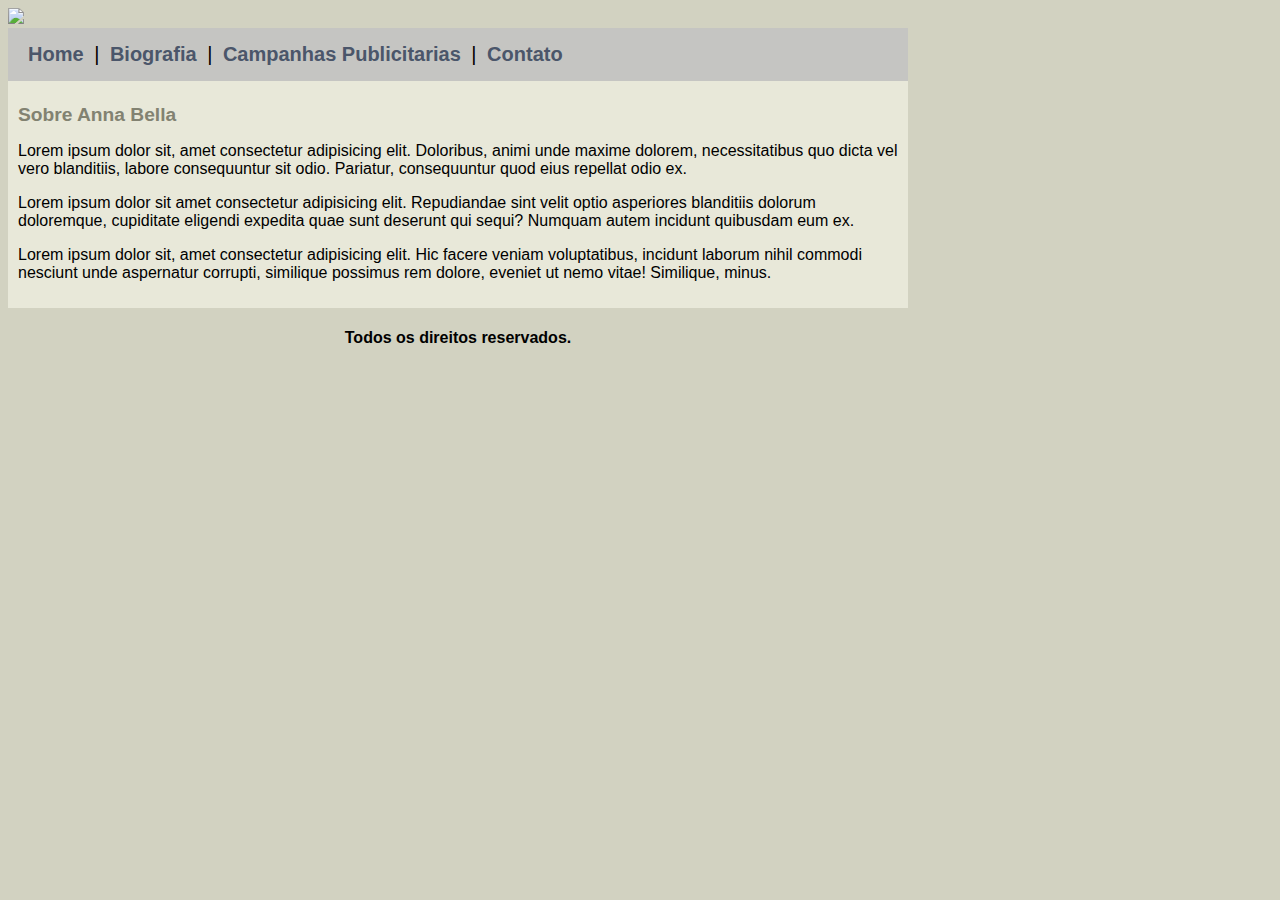
==== index.html @ df22d997 "First Commit" ====
<!DOCTYPE html>
<html lang="en">
<head>
    <meta charset="UTF-8">
    <meta name="viewport" content="width=device-width, initial-scale=1.0">
    <title>Anna Bella Oficial</title>
    <link rel="stylesheet" type="text/CSS" href="style.css">
</head>
<body id="fundo">
    <div>
        <img src="arquivos-necessarios-projeto-anna-bella/capa.png">
    </div>
    <div class="navegacao">
        <a href="index.html">Home </a>|
        <a href="biografria.html">Biografia </a>|
        <a href="campanhas.html">Campanhas Publicitarias </a>|
        <a href="contato.html">Contato</a>
    </div>
    <div class="caixa_descricao">
        <h1>Sobre Anna Bella</h1>
        <p>Lorem ipsum dolor sit, amet consectetur adipisicing elit. Doloribus, animi unde maxime dolorem, necessitatibus quo dicta vel vero blanditiis, labore consequuntur sit odio. Pariatur, consequuntur quod eius repellat odio ex.</p>
        <p>Lorem ipsum dolor sit amet consectetur adipisicing elit. Repudiandae sint velit optio asperiores blanditiis dolorum doloremque, cupiditate eligendi expedita quae sunt deserunt qui sequi? Numquam autem incidunt quibusdam eum ex.</p>
        <p>Lorem ipsum dolor sit, amet consectetur adipisicing elit. Hic facere veniam voluptatibus, incidunt laborum nihil commodi nesciunt unde aspernatur corrupti, similique possimus rem dolore, eveniet ut nemo vitae! Similique, minus.</p>
    </div>
    <div class="direitos">
        <h4>Todos os direitos reservados.</h4>
</body>
</html>
---- style.css ----
#fundo{
    background: #d2d2c1 url('arquivos-necessarios-projeto-anna-bella/fundo.png');
    font-family: Arial, Helvetica, sans-serif;
    font-size: 16px;
    width: 900px;
}

.navegacao{
    font-size: 20px;
    padding: 15px;
    background: #c5c5c2;
}

a {
    color: #4b566a;
    text-decoration: none;
    font-weight: bold;
    padding: 5px;
}

.caixa_descricao{
    background-color: #e8e8d9;
    padding: 10px;
}

.direitos{
    border-style: hidden;
    text-align:center;
}

.image_border{
    border: 10px solid #c3c3ae ;
}

h1 {
    color: #828271;
    font-size: 1.2em;
}
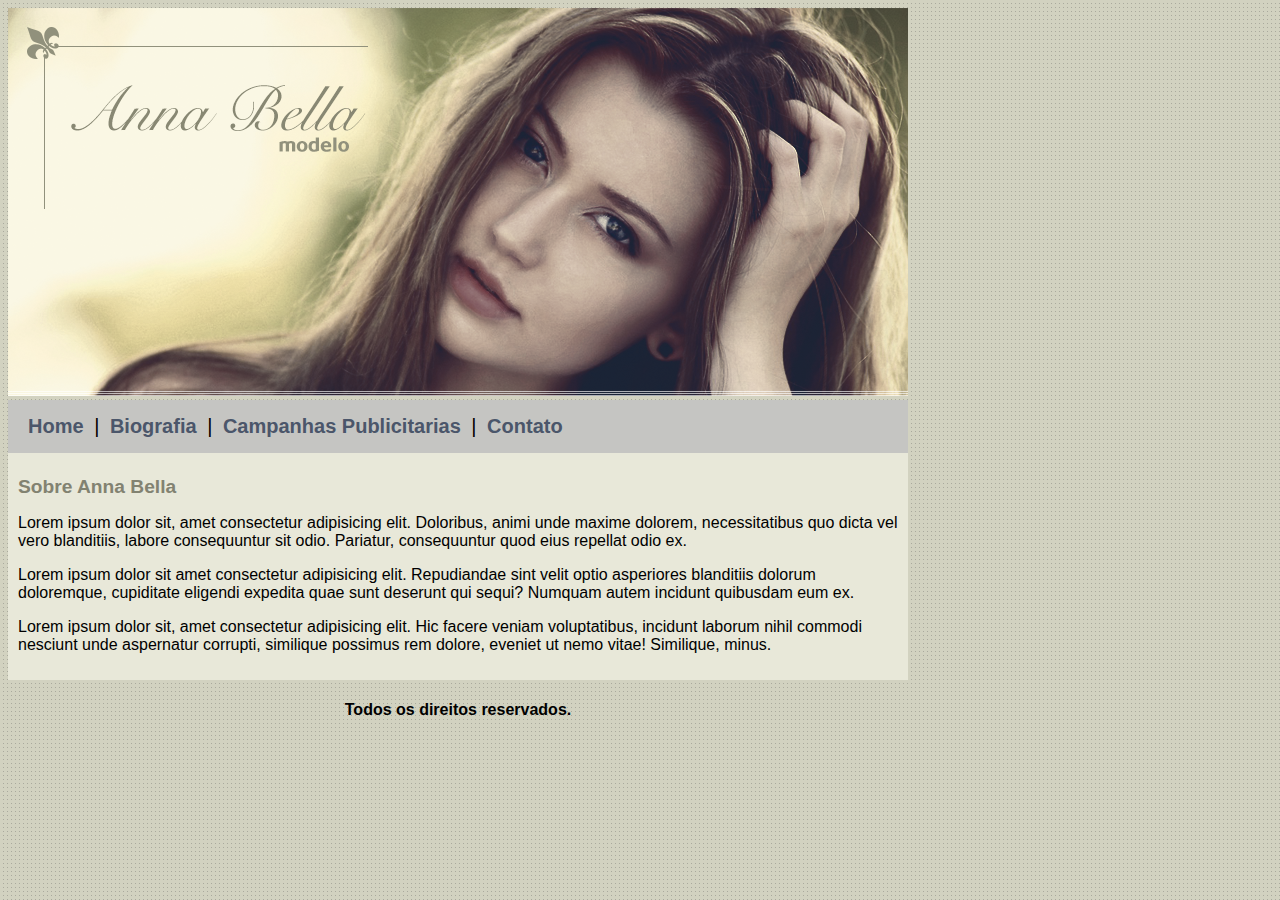
==== commit 966107a2: "first commit" ====
--- a/index.html
+++ b/index.html
@@ -1,28 +1,28 @@
-<!DOCTYPE html>
-<html lang="en">
-<head>
-    <meta charset="UTF-8">
-    <meta name="viewport" content="width=device-width, initial-scale=1.0">
-    <title>Anna Bella Oficial</title>
-    <link rel="stylesheet" type="text/CSS" href="style.css">
-</head>
-<body id="fundo">
-    <div>
-        <img src="arquivos-necessarios-projeto-anna-bella/capa.png">
-    </div>
-    <div class="navegacao">
-        <a href="index.html">Home </a>|
-        <a href="biografria.html">Biografia </a>|
-        <a href="campanhas.html">Campanhas Publicitarias </a>|
-        <a href="contato.html">Contato</a>
-    </div>
-    <div class="caixa_descricao">
-        <h1>Sobre Anna Bella</h1>
-        <p>Lorem ipsum dolor sit, amet consectetur adipisicing elit. Doloribus, animi unde maxime dolorem, necessitatibus quo dicta vel vero blanditiis, labore consequuntur sit odio. Pariatur, consequuntur quod eius repellat odio ex.</p>
-        <p>Lorem ipsum dolor sit amet consectetur adipisicing elit. Repudiandae sint velit optio asperiores blanditiis dolorum doloremque, cupiditate eligendi expedita quae sunt deserunt qui sequi? Numquam autem incidunt quibusdam eum ex.</p>
-        <p>Lorem ipsum dolor sit, amet consectetur adipisicing elit. Hic facere veniam voluptatibus, incidunt laborum nihil commodi nesciunt unde aspernatur corrupti, similique possimus rem dolore, eveniet ut nemo vitae! Similique, minus.</p>
-    </div>
-    <div class="direitos">
-        <h4>Todos os direitos reservados.</h4>
-</body>
-</html>
+<!DOCTYPE html>
+<html lang="en">
+<head>
+    <meta charset="UTF-8">
+    <meta name="viewport" content="width=device-width, initial-scale=1.0">
+    <title>Anna Bella Oficial</title>
+    <link rel="stylesheet" type="text/CSS" href="style.css">
+</head>
+<body id="fundo">
+    <div>
+        <img src="arquivos-necessarios-projeto-anna-bella/capa.png">
+    </div>
+    <div class="navegacao">
+        <a href="index.html">Home </a>|
+        <a href="biografria.html">Biografia </a>|
+        <a href="campanhas.html">Campanhas Publicitarias </a>|
+        <a href="contato.html">Contato</a>
+    </div>
+    <div class="caixa_descricao">
+        <h1>Sobre Anna Bella</h1>
+        <p>Lorem ipsum dolor sit, amet consectetur adipisicing elit. Doloribus, animi unde maxime dolorem, necessitatibus quo dicta vel vero blanditiis, labore consequuntur sit odio. Pariatur, consequuntur quod eius repellat odio ex.</p>
+        <p>Lorem ipsum dolor sit amet consectetur adipisicing elit. Repudiandae sint velit optio asperiores blanditiis dolorum doloremque, cupiditate eligendi expedita quae sunt deserunt qui sequi? Numquam autem incidunt quibusdam eum ex.</p>
+        <p>Lorem ipsum dolor sit, amet consectetur adipisicing elit. Hic facere veniam voluptatibus, incidunt laborum nihil commodi nesciunt unde aspernatur corrupti, similique possimus rem dolore, eveniet ut nemo vitae! Similique, minus.</p>
+    </div>
+    <div class="direitos">
+        <h4>Todos os direitos reservados.</h4>
+</body>
+</html>
--- a/style.css
+++ b/style.css
@@ -1,38 +1,38 @@
-#fundo{
-    background: #d2d2c1 url('arquivos-necessarios-projeto-anna-bella/fundo.png');
-    font-family: Arial, Helvetica, sans-serif;
-    font-size: 16px;
-    width: 900px;
-}
-
-.navegacao{
-    font-size: 20px;
-    padding: 15px;
-    background: #c5c5c2;
-}
-
-a {
-    color: #4b566a;
-    text-decoration: none;
-    font-weight: bold;
-    padding: 5px;
-}
-
-.caixa_descricao{
-    background-color: #e8e8d9;
-    padding: 10px;
-}
-
-.direitos{
-    border-style: hidden;
-    text-align:center;
-}
-
-.image_border{
-    border: 10px solid #c3c3ae ;
-}
-
-h1 {
-    color: #828271;
-    font-size: 1.2em;
+#fundo{
+    background: #d2d2c1 url('arquivos-necessarios-projeto-anna-bella/fundo.png');
+    font-family: Arial, Helvetica, sans-serif;
+    font-size: 16px;
+    width: 900px;
+}
+
+.navegacao{
+    font-size: 20px;
+    padding: 15px;
+    background: #c5c5c2;
+}
+
+a {
+    color: #4b566a;
+    text-decoration: none;
+    font-weight: bold;
+    padding: 5px;
+}
+
+.caixa_descricao{
+    background-color: #e8e8d9;
+    padding: 10px;
+}
+
+.direitos{
+    border-style: hidden;
+    text-align:center;
+}
+
+.image_border{
+    border: 10px solid #c3c3ae ;
+}
+
+h1 {
+    color: #828271;
+    font-size: 1.2em;
 }